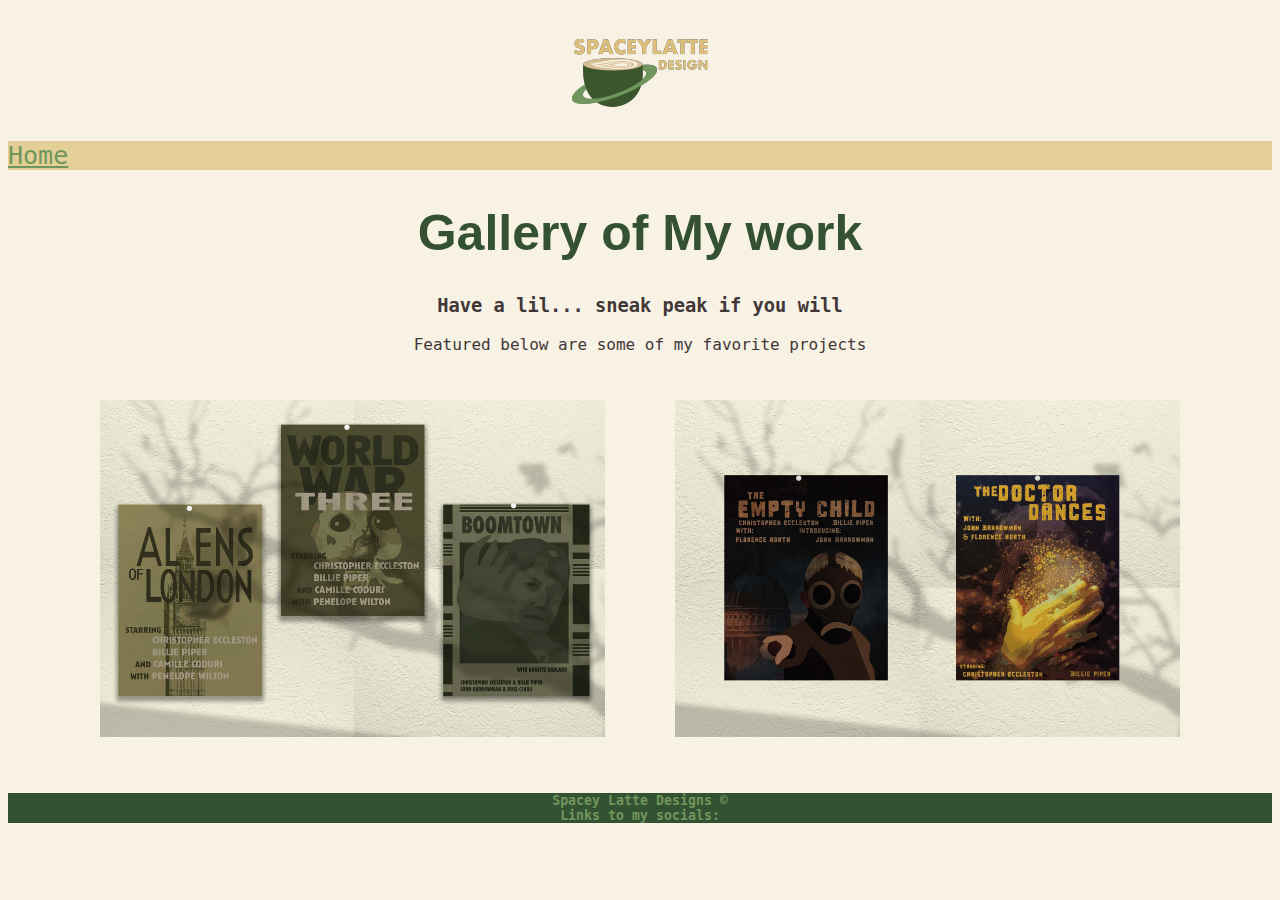
==== gallery/index.html @ 5485a4bc "and done!" ====
<!DOCTYPE html>
<html>
<img class="logo"
   src="assets/tiny_hor_logo.png"> </img>
   <nav>
     <a href="../">Home</a>
   </nav>

<head>
 <link rel="stylesheet" href="style.css">

<h1>Gallery of My work</h1> <h3> Have a lil... sneak peak if you will </h3>
</head>

<body>
<p> Featured below are some of my favorite projects</p>


<img class="g1" src="assets/londonaliensset copy.jpg" width= 40% height= 40%> </img> 
<img class="g2" src="assets/mummyset copy.jpg" width="40%" height="40%"> </img>

</body>


<footer>
<h5> Spacey Latte Designs &copy;
<div> Links to my socials:
<!-- oops getting excited,
insert icons? for logos, in a minalistic way<button> -->

</h5>
</footer>
</html>
---- gallery/style.css ----
img {
  padding: 30px;
}
  body {
        font-family: 'Anonymous Pro', Monospace;
        color: #413738;
        text-align: center;

 }

      h1 {
      font-family: 'Futura', sans-serif;
      font-size: 50px;
      color: #345231;
      text-align: center;
     }

      h3 {
        font-family: 'Anonymous Pro', Monospace;
        color: #413738;
        text-align: center

      }
      footer {background-color: #345231;}
        h5 {
          font-family: 'Anonymous Pro', Monospace;
          color: #6F975D ;
          text-align: center;
         }

      body { background-color: #F7F2E4
      }


    nav {
      background-color: #E4CF96;
      font-family: 'Anonymous Pro', Monospace;
      font-size: 25px;
      text-align: left;}




    a {
      color: #6F975D;}
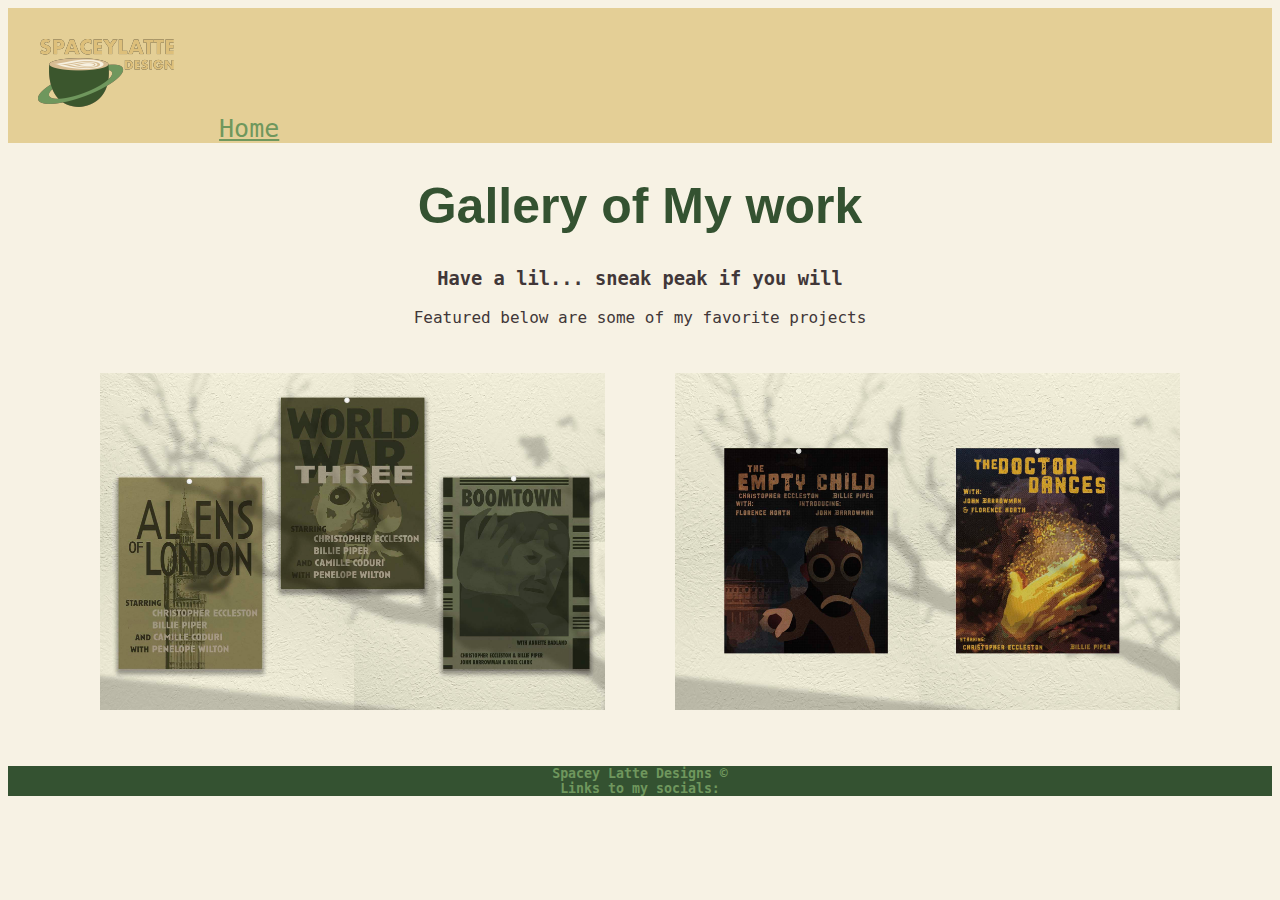
==== commit 50323c9c: "logofix" ====
--- a/gallery/index.html
+++ b/gallery/index.html
@@ -1,8 +1,8 @@
 <!DOCTYPE html>
 <html>
-<img class="logo"
-   src="assets/tiny_hor_logo.png"> </img>
    <nav>
+     <img class="logo"
+        src="assets/tiny_hor_logo.png"> </img>
      <a href="../">Home</a>
    </nav>
 
@@ -16,7 +16,7 @@
 <p> Featured below are some of my favorite projects</p>
 
 
-<img class="g1" src="assets/londonaliensset copy.jpg" width= 40% height= 40%> </img> 
+<img class="g1" src="assets/londonaliensset copy.jpg" width= 40% height= 40%> </img>
 <img class="g2" src="assets/mummyset copy.jpg" width="40%" height="40%"> </img>
 
 </body>
